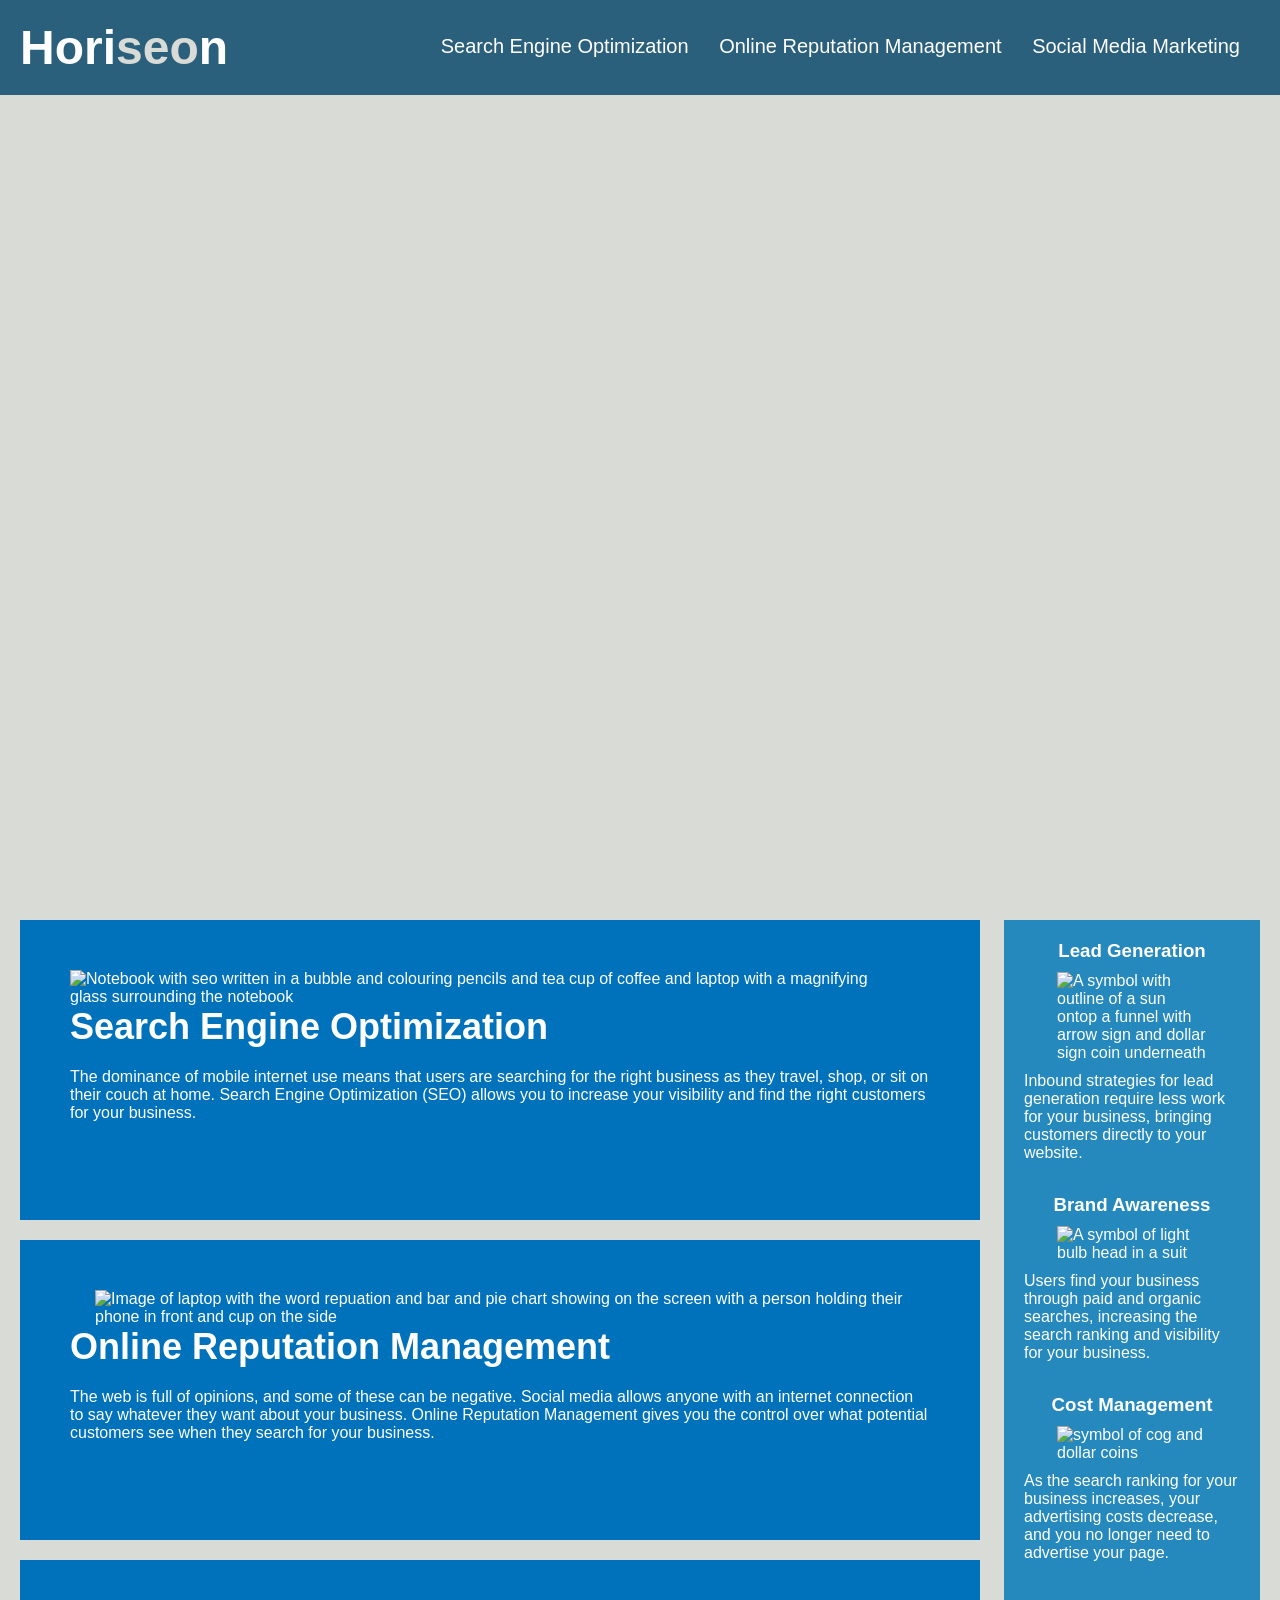
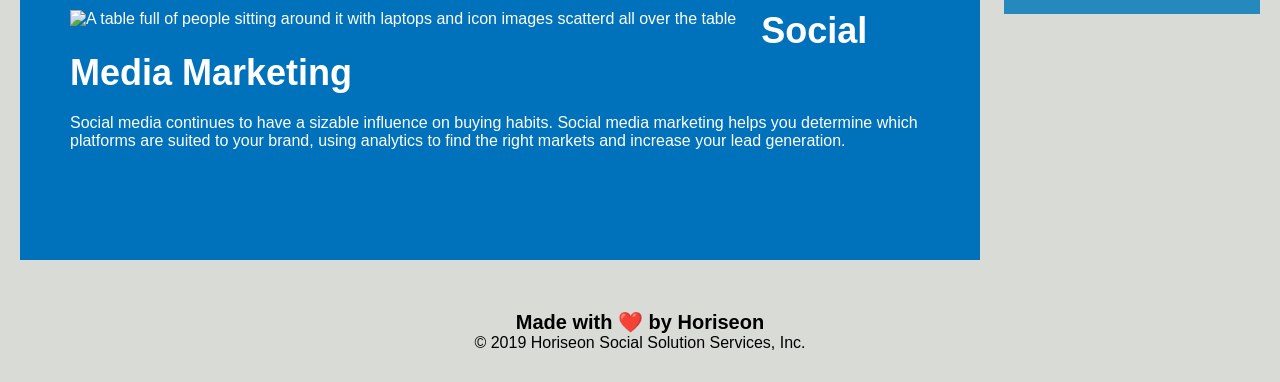
==== index.html @ 2ab8787c "Update index.html" ====
<!DOCTYPE html>
<html lang="en-gb">
<head>
<meta charset="UTF-8" />
<link rel="stylesheet" type="text/css" href="starter/assets/css/style.css">
 <title>Horiseon homepage for a marketing website</title>
</head>


<body>
    <header  class="header">
        <h1>Hori<span class="seo">seo</span>n</h1>
        <div>
            <nav>
              <ul>
                <li>
                    <a href="#search-engine-optimization">Search Engine Optimization</a>
                </li>
                <li>
                    <a href="#online-reputation-management">Online Reputation Management</a>
                </li>
                <li>
                    <a href="#social-media-marketing">Social Media Marketing</a>
                </li>
            </ul>
        </nav>
        </div>
    </header>
<main>
    <div class="hero"></div>
    <div class="content">
        
                <article class="search-engine-optimization">
                    <img src="./assets/images/search-engine-optimization.jpg"
                        alt="Notebook with seo written in a bubble and colouring pencils and tea cup of coffee and laptop with a magnifying glass surrounding the notebook "
                        class="float-left" />
                    <h2>Search Engine Optimization</h2>
                    <p>
                        The dominance of mobile internet use means that users are searching for the right business as they
                        travel, shop, or sit on their couch at home. Search Engine Optimization (SEO) allows you to increase
                        your visibility and find the right customers for your business.
                    </p>
                </article>
                <article id="online-reputation-management" class="online-reputation-management">
                    <img src="./assets/images/online-reputation-management.jpg"
                        alt="Image of laptop with the word repuation and bar and pie chart showing on the screen with a person holding their phone in front and cup on the side"
                        class="float-right" />
                    <h2>Online Reputation Management</h2>
                    <p>
                        The web is full of opinions, and some of these can be negative. Social media allows anyone with an
                        internet connection to say whatever they want about your business. Online Reputation Management gives
                        you the control over what potential customers see when they search for your business.
                    </p>
                </article>
                <article id="social-media-marketing" class="social-media-marketing">
                    <img src="./assets/images/social-media-marketing.jpg"
                        alt="A table full of people sitting around it with laptops and icon images scatterd all over the table"
                        class="float-left" />
                    <h2>Social Media Marketing</h2>
                    <p>
                        Social media continues to have a sizable influence on buying habits. Social media marketing helps you
                        determine which platforms are suited to your brand, using analytics to find the right markets and
                        increase your lead generation.
                    </p>
                </article>
       
    </div>
    <aside class="benefits">
        <div class="benefit-lead">
            <h3>Lead Generation</h3>
            <img src="./assets/images/lead-generation.png" alt="A symbol with outline of a sun ontop a funnel with arrow sign and dollar sign coin underneath" />
            <p>
                Inbound strategies for lead generation require less work for your business, bringing customers directly to your website.
            </p>
        </div>
        <div class="benefit-brand">
            <h3>Brand Awareness</h3>
            <img src="./assets/images/brand-awareness.png" alt="A symbol of light bulb head in a suit" />
            <p>
                Users find your business through paid and organic searches, increasing the search ranking and visibility for your business.
            </p>
        </div>
        <div class="benefit-cost">
            <h3>Cost Management</h3>
            <img src="./assets/images/cost-management.png" alt="symbol of cog and dollar coins"></img>
            <p>
                As the search ranking for your business increases, your advertising costs decrease, and you no longer need to advertise your page.
            </p>
        </div>
    </aside>  
</main>
    <footer class="footer">
        <h2>Made with ❤️️ by Horiseon</h2>
        <p>
            &copy; 2019 Horiseon Social Solution Services, Inc.
        </p>
    </footer>
</body>
</html>
---- starter/assets/css/style.css ----
/* Reset default box model, padding, and margin for all elements */
* {
    box-sizing: border-box;
    padding: 0;
    margin: 0;
}
/* Set the background color for the entire page */
body {
    background-color: #d9dcd6;
}
/* Style for the header section */
.header {
    padding: 20px;
    font-family: 'Trebuchet MS', 'Lucida Sans Unicode', 'Lucida Grande', 'Lucida Sans', Arial, sans-serif;
    background-color: #2a607c;
    color: #ffffff;
}
/* Style display and font size for the header's h1 element */
.header h1 {
    display: inline-block;
    font-size: 48px;
}
/* Style the color for the "seo" class within the header */
.header h1 .seo {
    color: #d9dcd6;
}
/* Style for the div within the header */
.header div {
    padding-top: 15px;
    margin-right: 20px;
    float: right;
    font-family: 'Gill Sans', 'Gill Sans MT', Calibri, 'Trebuchet MS', sans-serif;
    font-size: 20px;
}

.header div ul {
    list-style-type: none;
}
/* Style display and margin left for unordered lists within the div */
.header div ul li {
    display: inline-block;
    margin-left: 25px;
}
/* Style the colour and ensured no text decoration for anchor (link) elements */
a {
    color: #ffffff;
    text-decoration: none;
}
/* Style the font size for paragraph elements */
p {
    font-size: 16px;
}
/* Style for the hero class */
.hero {
    height: 800px;
    width: 100%;
    margin-bottom: 25px;
    background-image: url("../images/digital-marketing-meeting.jpg");
    background-size: cover;
    background-position: center;
}
/* Classes for floating elements to the left and right */
.float-left {
    float: left;
    margin-right: 25px;
}

.float-right {
    float: right;
    margin-left: 25px;
}
/* Style the width,display and margin left for the content section */
.content {
    width: 75%;
    display: inline-block;
    margin-left: 20px;
}
/* Style for the benefits section */
.benefits {
    margin-right: 20px;
    padding: 20px;
    clear: both;
    float: right;
    width: 20%;
    height: 100%;
    font-family: 'Gill Sans', 'Gill Sans MT', Calibri, 'Trebuchet MS', sans-serif;
    background-color: #2589bd;
}
/* Style the margin bottom and color for individual benefit sections (lead, brand, cost) */
.benefit-lead {
    margin-bottom: 32px;
    color: #ffffff;
}

.benefit-brand {
    margin-bottom: 32px;
    color: #ffffff;
}

.benefit-cost {
    margin-bottom: 32px;
    color: #ffffff;
}
/* Style margin bottom and text align for h3 headings within benefit sections */
.benefit-lead h3 {
    margin-bottom: 10px;
    text-align: center;
}

.benefit-brand h3 {
    margin-bottom: 10px;
    text-align: center;
}

.benefit-cost h3 {
    margin-bottom: 10px;
    text-align: center;
}
/* Style the display,margin and max width for images within benefit sections */
.benefit-lead img {
    display: block;
    margin: 10px auto;
    max-width: 150px;
}

.benefit-brand img {
    display: block;
    margin: 10px auto;
    max-width: 150px;
}

.benefit-cost img {
    display: block;
    margin: 10px auto;
    max-width: 150px;
}
/* Styles for sections with specific services (SEO, online reputation, social media marketing) */
.search-engine-optimization {
    margin-bottom: 20px;
    padding: 50px;
    height: 300px;
    font-family: 'Gill Sans', 'Gill Sans MT', Calibri, 'Trebuchet MS', sans-serif;
    background-color: #0072bb;
    color: #ffffff;
}

.online-reputation-management {
    margin-bottom: 20px;
    padding: 50px;
    height: 300px;
    font-family: 'Gill Sans', 'Gill Sans MT', Calibri, 'Trebuchet MS', sans-serif;
    background-color: #0072bb;
    color: #ffffff;
}

.social-media-marketing {
    margin-bottom: 20px;
    padding: 50px;
    height: 300px;
    font-family: 'Gill Sans', 'Gill Sans MT', Calibri, 'Trebuchet MS', sans-serif;
    background-color: #0072bb;
    color: #ffffff;
}
/* Style max-height for images within service section of SEO,online rep management and social media marketing */
.search-engine-optimization img {
    max-height: 200px;
}

.online-reputation-management img {
    max-height: 200px;
}

.social-media-marketing img {
    max-height: 200px;
}
/* Style the margin and font size for h2 headings within specific service sections:social media marketing,online repuation management and SEO. */
.search-engine-optimization h2 {
    margin-bottom: 20px;
    font-size: 36px;
}

.online-reputation-management h2 {
    margin-bottom: 20px;
    font-size: 36px;
}

.social-media-marketing h2 {
    margin-bottom: 20px;
    font-size: 36px;
}

/* Style the padding,font family,align text and made it clear for the footer section */
.footer {
    padding: 30px;
    clear: both;
    font-family: 'Trebuchet MS', 'Lucida Sans Unicode', 'Lucida Grande', 'Lucida Sans', Arial, sans-serif;
    text-align: center;
}
/* Style the font-size for h2 headings within the footer */
.footer h2 {
    font-size: 20px;
}
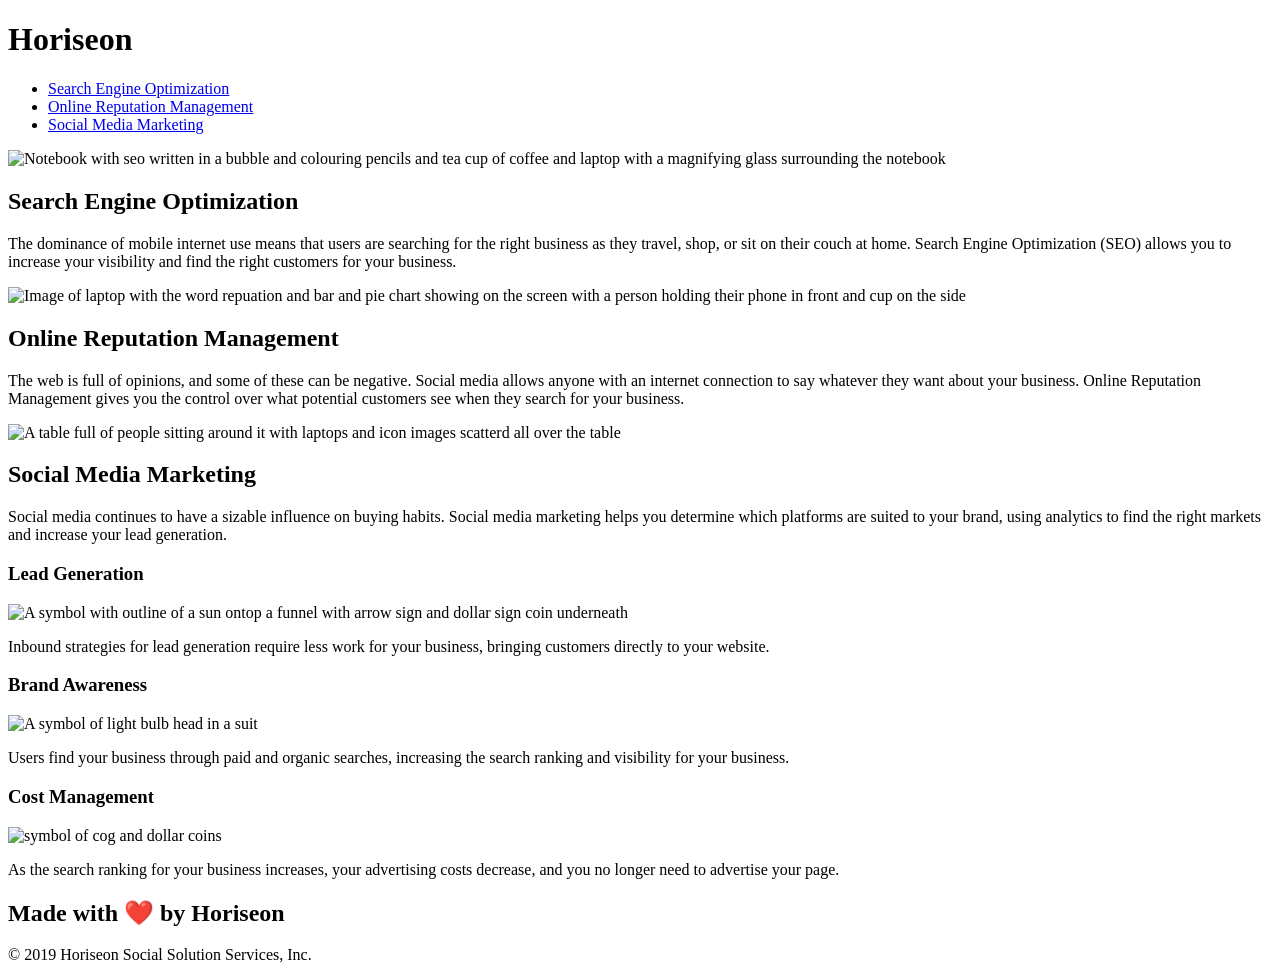
==== commit fdaeb49b: "merge" ====
--- a/index.html
+++ b/index.html
@@ -2,7 +2,7 @@
 <html lang="en-gb">
 <head>
 <meta charset="UTF-8" />
-<link rel="stylesheet" type="text/css" href="starter/assets/css/style.css">
+<link rel="stylesheet" href="./assets/css/style.css">
  <title>Horiseon homepage for a marketing website</title>
 </head>
 
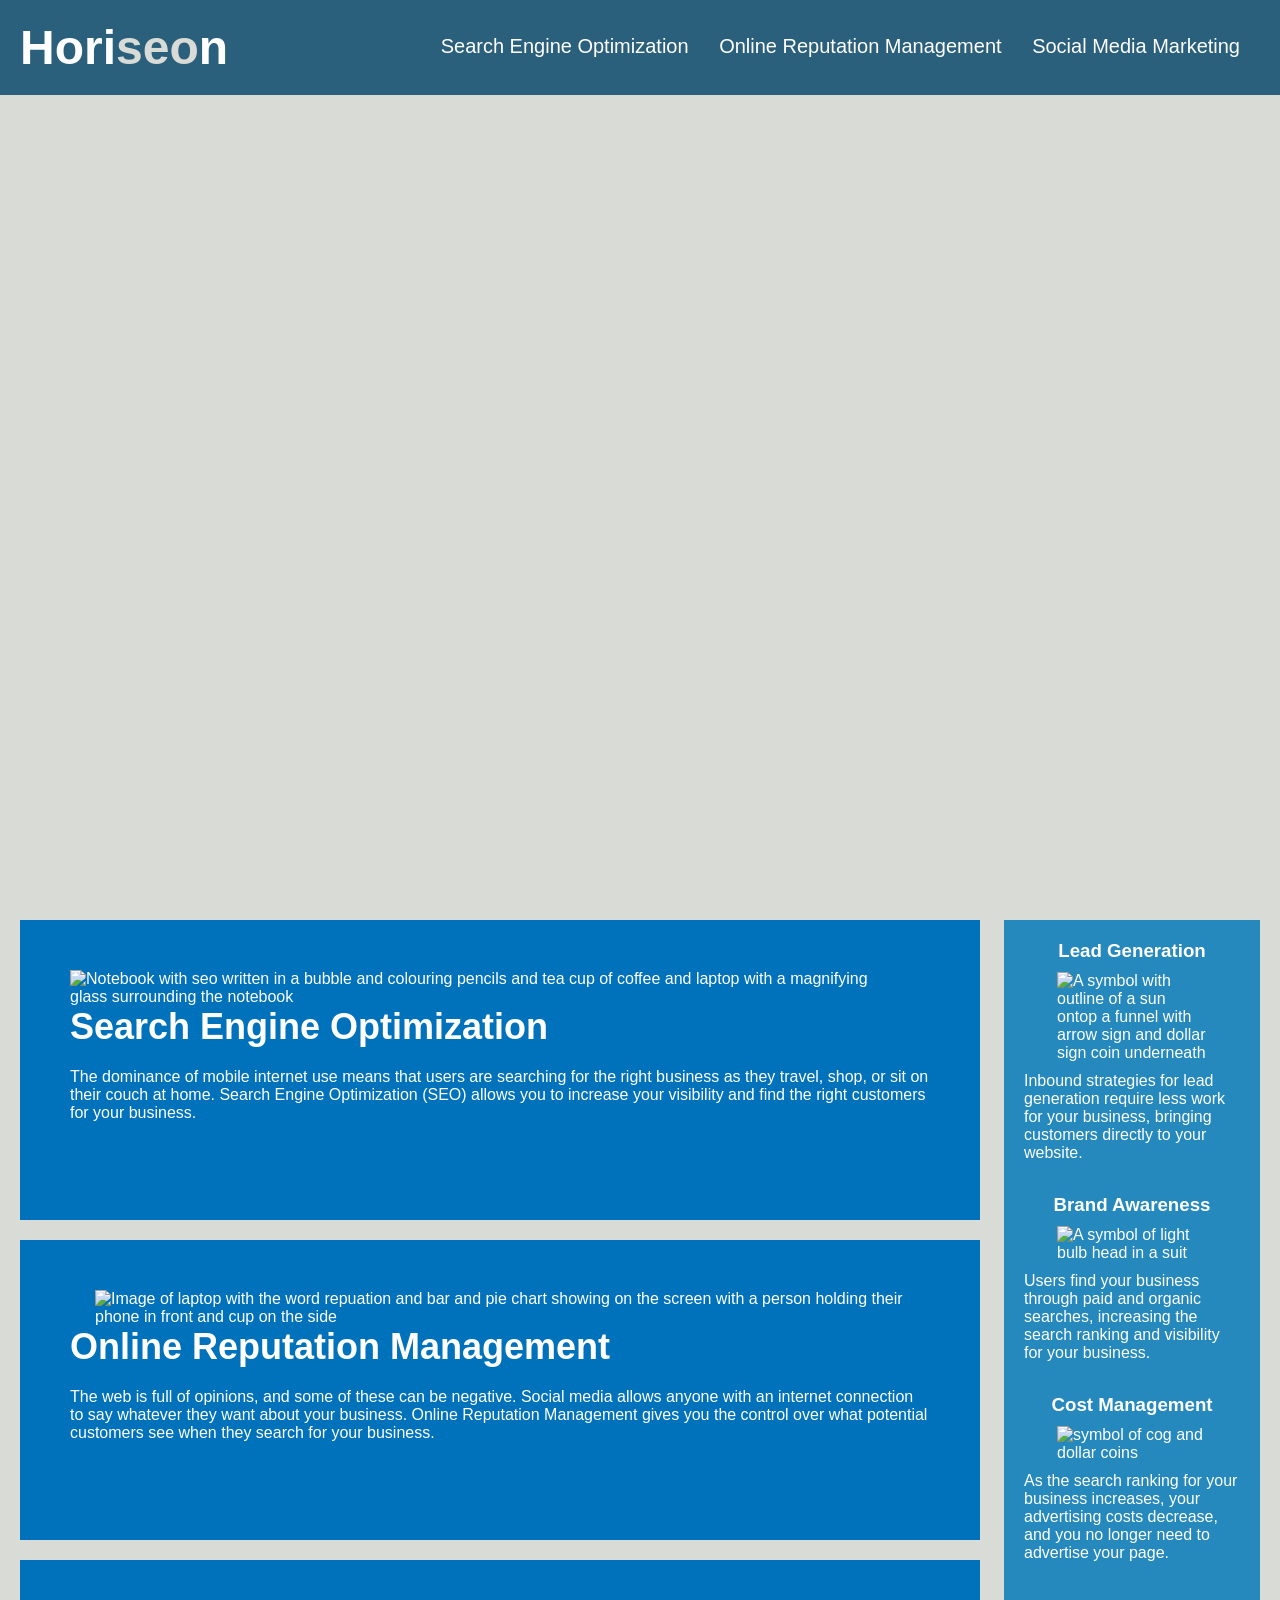
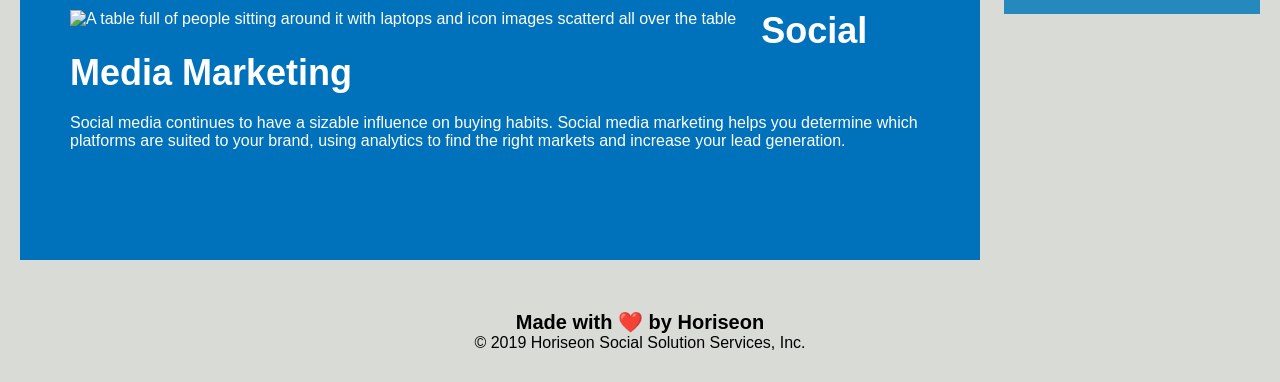
==== commit eae521f9: "change link" ====
--- a/index.html
+++ b/index.html
@@ -2,7 +2,7 @@
 <html lang="en-gb">
 <head>
 <meta charset="UTF-8" />
-<link rel="stylesheet" href="./assets/css/style.css">
+<link rel="stylesheet" href="./starter/assets/css/style.css">
  <title>Horiseon homepage for a marketing website</title>
 </head>
 
--- a/starter/assets/css/style.css
+++ b/starter/assets/css/style.css
@@ -0,0 +1,202 @@
+/* Reset default box model, padding, and margin for all elements */
+* {
+    box-sizing: border-box;
+    padding: 0;
+    margin: 0;
+}
+/* Set the background color for the entire page */
+body {
+    background-color: #d9dcd6;
+}
+/* Style for the header section */
+.header {
+    padding: 20px;
+    font-family: 'Trebuchet MS', 'Lucida Sans Unicode', 'Lucida Grande', 'Lucida Sans', Arial, sans-serif;
+    background-color: #2a607c;
+    color: #ffffff;
+}
+/* Style display and font size for the header's h1 element */
+.header h1 {
+    display: inline-block;
+    font-size: 48px;
+}
+/* Style the color for the "seo" class within the header */
+.header h1 .seo {
+    color: #d9dcd6;
+}
+/* Style for the div within the header */
+.header div {
+    padding-top: 15px;
+    margin-right: 20px;
+    float: right;
+    font-family: 'Gill Sans', 'Gill Sans MT', Calibri, 'Trebuchet MS', sans-serif;
+    font-size: 20px;
+}
+
+.header div ul {
+    list-style-type: none;
+}
+/* Style display and margin left for unordered lists within the div */
+.header div ul li {
+    display: inline-block;
+    margin-left: 25px;
+}
+/* Style the colour and ensured no text decoration for anchor (link) elements */
+a {
+    color: #ffffff;
+    text-decoration: none;
+}
+/* Style the font size for paragraph elements */
+p {
+    font-size: 16px;
+}
+/* Style for the hero class */
+.hero {
+    height: 800px;
+    width: 100%;
+    margin-bottom: 25px;
+    background-image: url("../images/digital-marketing-meeting.jpg");
+    background-size: cover;
+    background-position: center;
+}
+/* Classes for floating elements to the left and right */
+.float-left {
+    float: left;
+    margin-right: 25px;
+}
+
+.float-right {
+    float: right;
+    margin-left: 25px;
+}
+/* Style the width,display and margin left for the content section */
+.content {
+    width: 75%;
+    display: inline-block;
+    margin-left: 20px;
+}
+/* Style for the benefits section */
+.benefits {
+    margin-right: 20px;
+    padding: 20px;
+    clear: both;
+    float: right;
+    width: 20%;
+    height: 100%;
+    font-family: 'Gill Sans', 'Gill Sans MT', Calibri, 'Trebuchet MS', sans-serif;
+    background-color: #2589bd;
+}
+/* Style the margin bottom and color for individual benefit sections (lead, brand, cost) */
+.benefit-lead {
+    margin-bottom: 32px;
+    color: #ffffff;
+}
+
+.benefit-brand {
+    margin-bottom: 32px;
+    color: #ffffff;
+}
+
+.benefit-cost {
+    margin-bottom: 32px;
+    color: #ffffff;
+}
+/* Style margin bottom and text align for h3 headings within benefit sections */
+.benefit-lead h3 {
+    margin-bottom: 10px;
+    text-align: center;
+}
+
+.benefit-brand h3 {
+    margin-bottom: 10px;
+    text-align: center;
+}
+
+.benefit-cost h3 {
+    margin-bottom: 10px;
+    text-align: center;
+}
+/* Style the display,margin and max width for images within benefit sections */
+.benefit-lead img {
+    display: block;
+    margin: 10px auto;
+    max-width: 150px;
+}
+
+.benefit-brand img {
+    display: block;
+    margin: 10px auto;
+    max-width: 150px;
+}
+
+.benefit-cost img {
+    display: block;
+    margin: 10px auto;
+    max-width: 150px;
+}
+/* Styles for sections with specific services (SEO, online reputation, social media marketing) */
+.search-engine-optimization {
+    margin-bottom: 20px;
+    padding: 50px;
+    height: 300px;
+    font-family: 'Gill Sans', 'Gill Sans MT', Calibri, 'Trebuchet MS', sans-serif;
+    background-color: #0072bb;
+    color: #ffffff;
+}
+
+.online-reputation-management {
+    margin-bottom: 20px;
+    padding: 50px;
+    height: 300px;
+    font-family: 'Gill Sans', 'Gill Sans MT', Calibri, 'Trebuchet MS', sans-serif;
+    background-color: #0072bb;
+    color: #ffffff;
+}
+
+.social-media-marketing {
+    margin-bottom: 20px;
+    padding: 50px;
+    height: 300px;
+    font-family: 'Gill Sans', 'Gill Sans MT', Calibri, 'Trebuchet MS', sans-serif;
+    background-color: #0072bb;
+    color: #ffffff;
+}
+/* Style max-height for images within service section of SEO,online rep management and social media marketing */
+.search-engine-optimization img {
+    max-height: 200px;
+}
+
+.online-reputation-management img {
+    max-height: 200px;
+}
+
+.social-media-marketing img {
+    max-height: 200px;
+}
+/* Style the margin and font size for h2 headings within specific service sections:social media marketing,online repuation management and SEO. */
+.search-engine-optimization h2 {
+    margin-bottom: 20px;
+    font-size: 36px;
+}
+
+.online-reputation-management h2 {
+    margin-bottom: 20px;
+    font-size: 36px;
+}
+
+.social-media-marketing h2 {
+    margin-bottom: 20px;
+    font-size: 36px;
+}
+
+/* Style the padding,font family,align text and made it clear for the footer section */
+.footer {
+    padding: 30px;
+    clear: both;
+    font-family: 'Trebuchet MS', 'Lucida Sans Unicode', 'Lucida Grande', 'Lucida Sans', Arial, sans-serif;
+    text-align: center;
+}
+/* Style the font-size for h2 headings within the footer */
+.footer h2 {
+    font-size: 20px;
+}
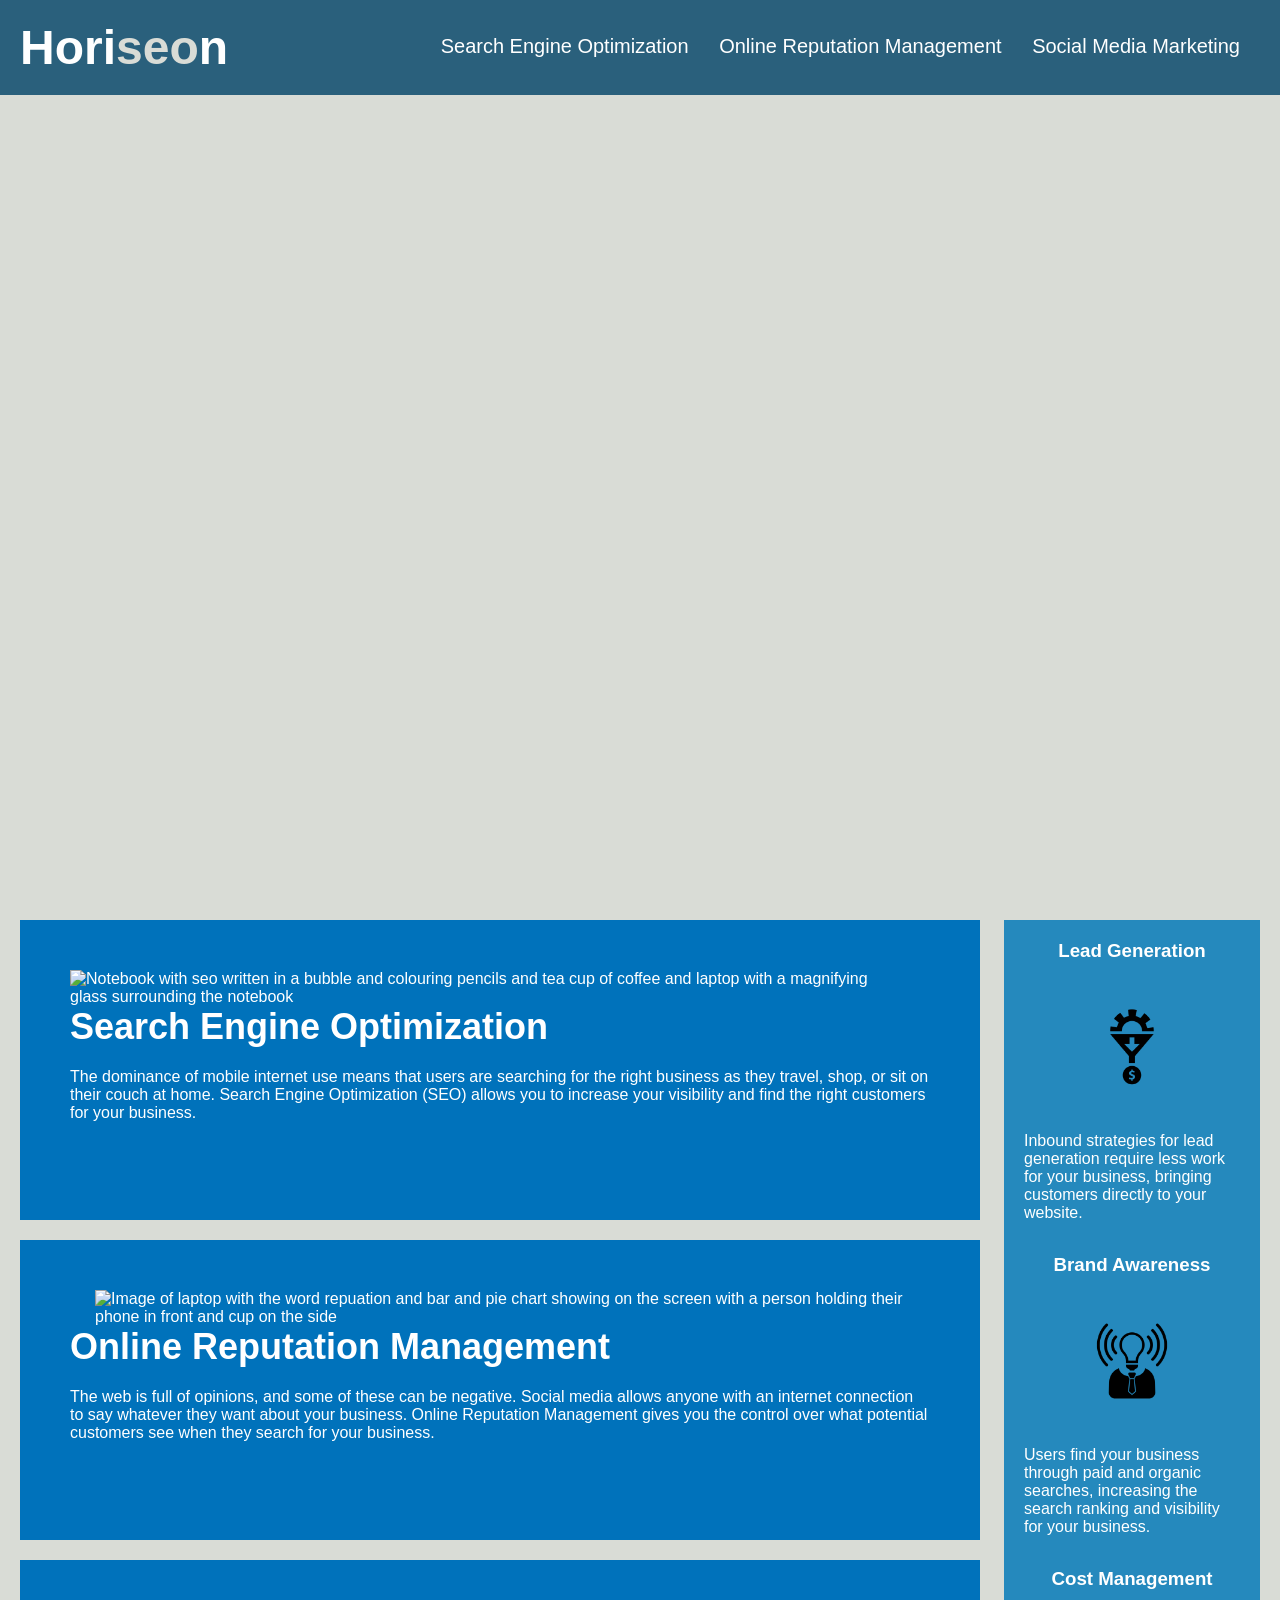
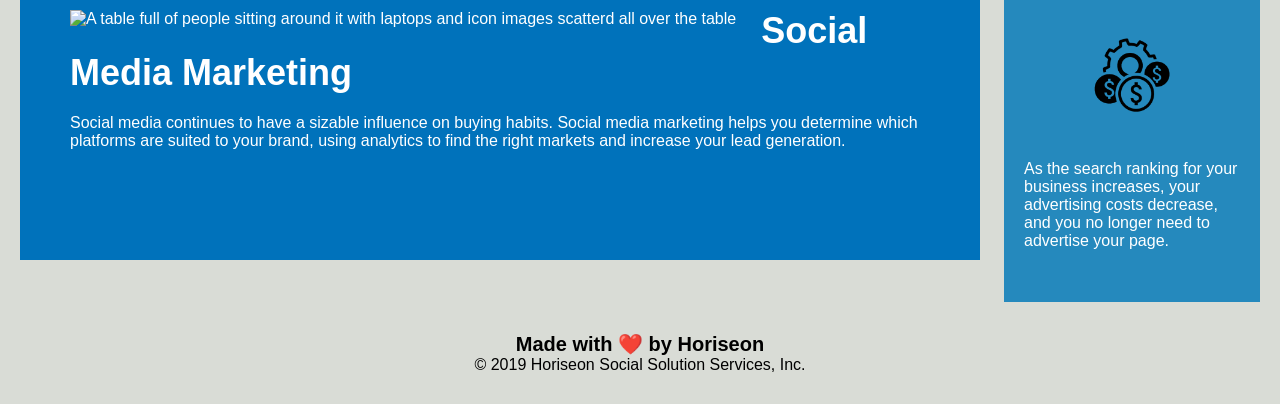
==== commit 701a6582: "edit images" ====
--- a/index.html
+++ b/index.html
@@ -31,7 +31,7 @@
     <div class="content">
         
                 <article class="search-engine-optimization">
-                    <img src="./assets/images/search-engine-optimization.jpg"
+                    <img src="./starter/assets/images/search-engine-optimization.png"
                         alt="Notebook with seo written in a bubble and colouring pencils and tea cup of coffee and laptop with a magnifying glass surrounding the notebook "
                         class="float-left" />
                     <h2>Search Engine Optimization</h2>
@@ -42,7 +42,7 @@
                     </p>
                 </article>
                 <article id="online-reputation-management" class="online-reputation-management">
-                    <img src="./assets/images/online-reputation-management.jpg"
+                    <img src="./starter/assets/images/online-reputation-management.png"
                         alt="Image of laptop with the word repuation and bar and pie chart showing on the screen with a person holding their phone in front and cup on the side"
                         class="float-right" />
                     <h2>Online Reputation Management</h2>
@@ -53,7 +53,7 @@
                     </p>
                 </article>
                 <article id="social-media-marketing" class="social-media-marketing">
-                    <img src="./assets/images/social-media-marketing.jpg"
+                    <img src="./starter/assets/images/social-media-marketing.png"
                         alt="A table full of people sitting around it with laptops and icon images scatterd all over the table"
                         class="float-left" />
                     <h2>Social Media Marketing</h2>
@@ -68,21 +68,21 @@
     <aside class="benefits">
         <div class="benefit-lead">
             <h3>Lead Generation</h3>
-            <img src="./assets/images/lead-generation.png" alt="A symbol with outline of a sun ontop a funnel with arrow sign and dollar sign coin underneath" />
+            <img src="./starter/assets/images/lead-generation.png" alt="A symbol with outline of a sun ontop a funnel with arrow sign and dollar sign coin underneath" />
             <p>
                 Inbound strategies for lead generation require less work for your business, bringing customers directly to your website.
             </p>
         </div>
         <div class="benefit-brand">
             <h3>Brand Awareness</h3>
-            <img src="./assets/images/brand-awareness.png" alt="A symbol of light bulb head in a suit" />
+            <img src="./starter/assets/images/brand-awareness.png" alt="A symbol of light bulb head in a suit" />
             <p>
                 Users find your business through paid and organic searches, increasing the search ranking and visibility for your business.
             </p>
         </div>
         <div class="benefit-cost">
             <h3>Cost Management</h3>
-            <img src="./assets/images/cost-management.png" alt="symbol of cog and dollar coins"></img>
+            <img src="./starter/assets/images/cost-management.png" alt="symbol of cog and dollar coins"></img>
             <p>
                 As the search ranking for your business increases, your advertising costs decrease, and you no longer need to advertise your page.
             </p>
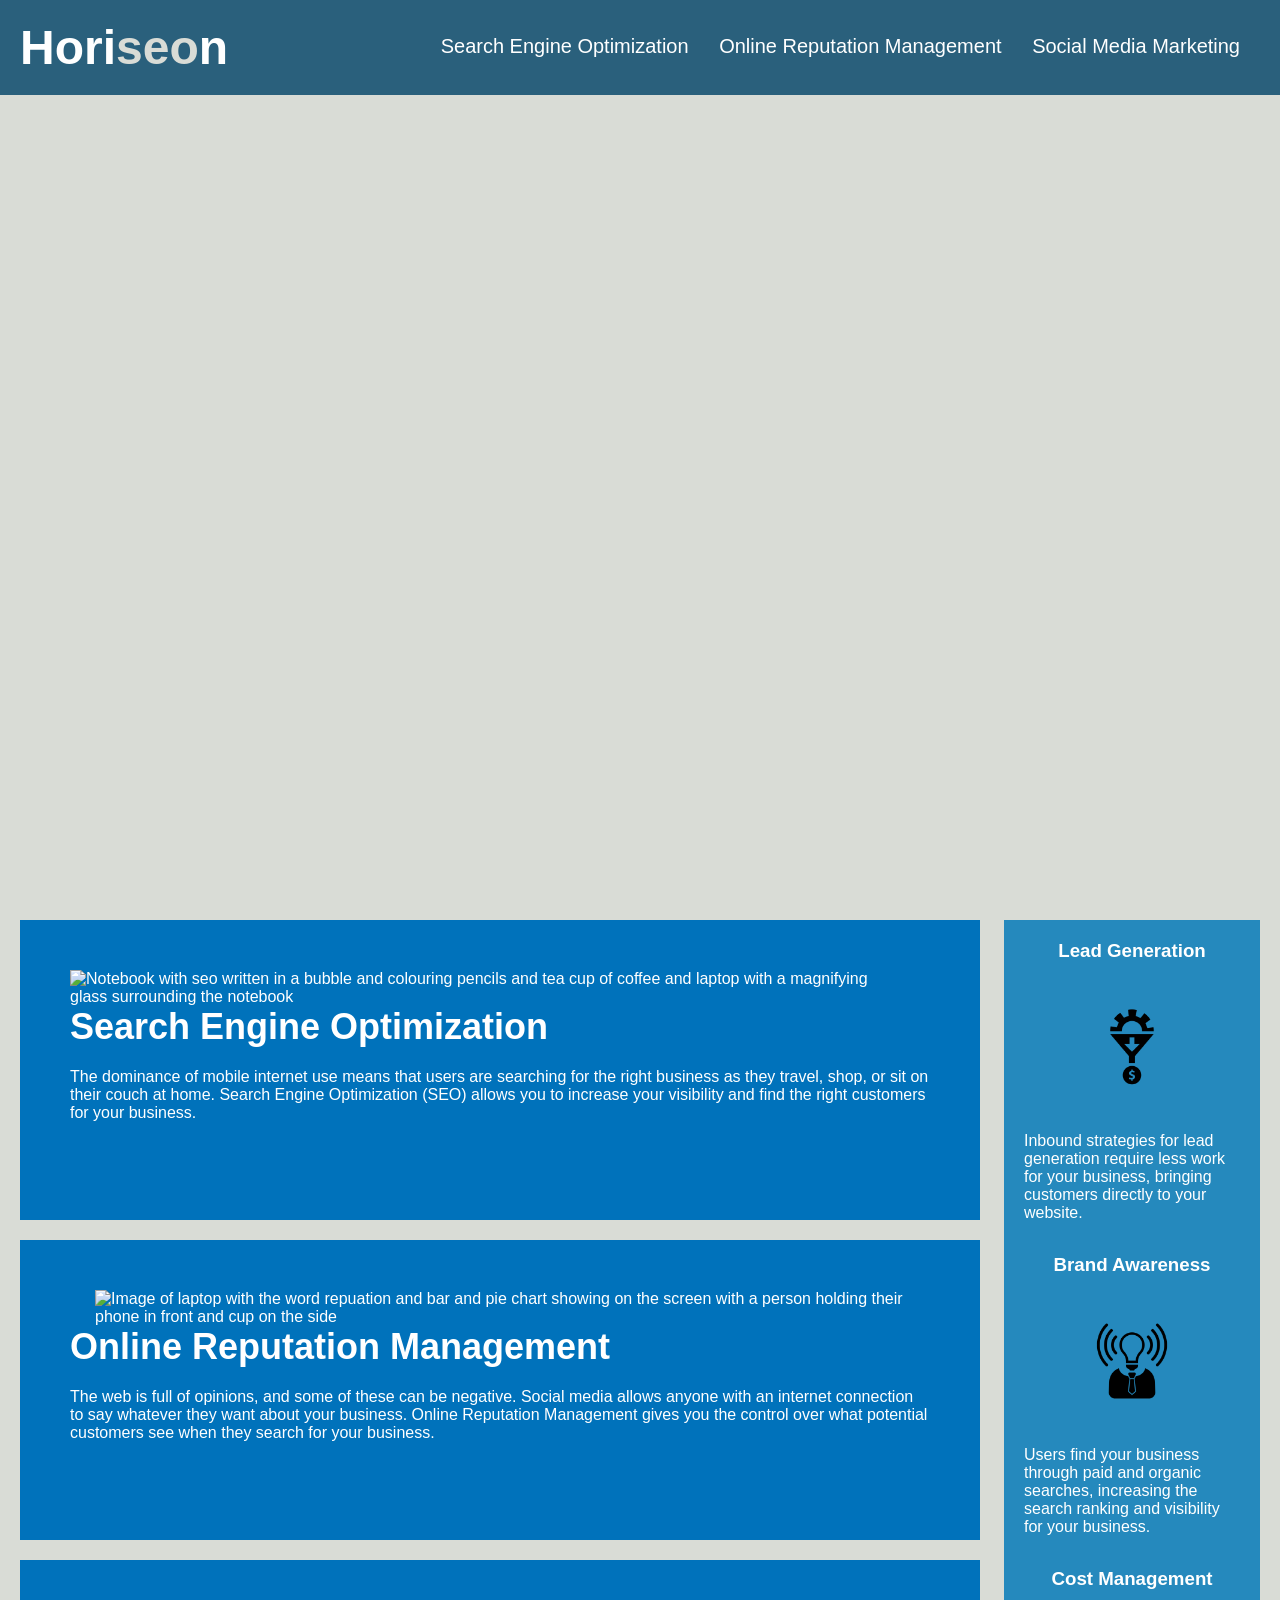
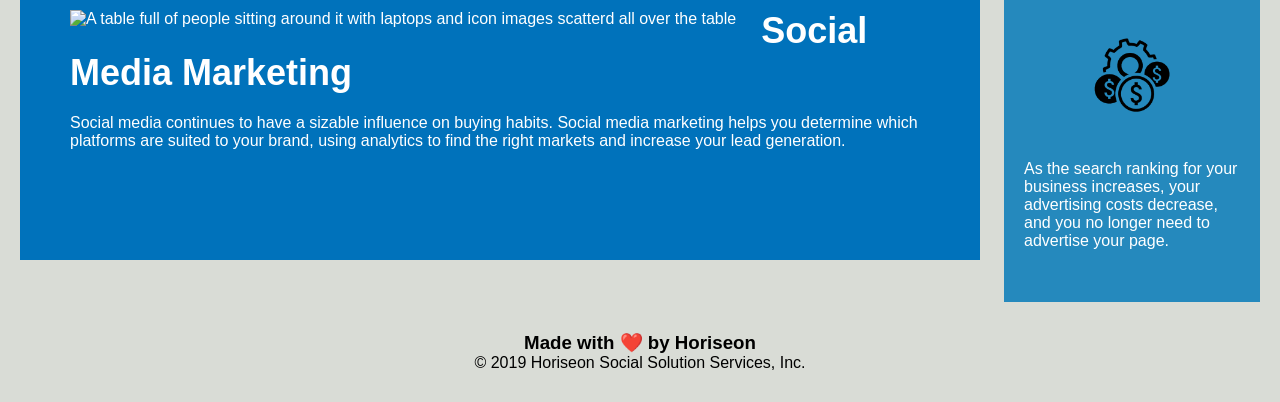
==== commit 6769b1f2: "edited css" ====
--- a/index.html
+++ b/index.html
@@ -2,7 +2,7 @@
 <html lang="en-gb">
 <head>
 <meta charset="UTF-8" />
-<link rel="stylesheet" href="./starter/assets/css/style.css">
+<link rel="stylesheet" href="./assets/css/style.css">
  <title>Horiseon homepage for a marketing website</title>
 </head>
 
@@ -30,8 +30,8 @@
     <div class="hero"></div>
     <div class="content">
         
-                <article class="search-engine-optimization">
-                    <img src="./starter/assets/images/search-engine-optimization.png"
+                <article id="search-engine-optimization" class="articles">
+                    <img src="./assets/images/search-engine-optimization.jpg"
                         alt="Notebook with seo written in a bubble and colouring pencils and tea cup of coffee and laptop with a magnifying glass surrounding the notebook "
                         class="float-left" />
                     <h2>Search Engine Optimization</h2>
@@ -41,8 +41,8 @@
                         your visibility and find the right customers for your business.
                     </p>
                 </article>
-                <article id="online-reputation-management" class="online-reputation-management">
-                    <img src="./starter/assets/images/online-reputation-management.png"
+                <article id="online-reputation-management" class="articles">
+                    <img src="./assets/images/online-reputation-management.jpg"
                         alt="Image of laptop with the word repuation and bar and pie chart showing on the screen with a person holding their phone in front and cup on the side"
                         class="float-right" />
                     <h2>Online Reputation Management</h2>
@@ -52,8 +52,8 @@
                         you the control over what potential customers see when they search for your business.
                     </p>
                 </article>
-                <article id="social-media-marketing" class="social-media-marketing">
-                    <img src="./starter/assets/images/social-media-marketing.png"
+                <article id="social-media-marketing" class="articles">
+                    <img src="./assets/images/social-media-marketing.jpg"
                         alt="A table full of people sitting around it with laptops and icon images scatterd all over the table"
                         class="float-left" />
                     <h2>Social Media Marketing</h2>
@@ -66,23 +66,23 @@
        
     </div>
     <aside class="benefits">
-        <div class="benefit-lead">
+        <div class="benefits-2">
             <h3>Lead Generation</h3>
-            <img src="./starter/assets/images/lead-generation.png" alt="A symbol with outline of a sun ontop a funnel with arrow sign and dollar sign coin underneath" />
+            <img src="./assets/images/lead-generation.png" alt="A symbol with outline of a sun ontop a funnel with arrow sign and dollar sign coin underneath" />
             <p>
                 Inbound strategies for lead generation require less work for your business, bringing customers directly to your website.
             </p>
         </div>
-        <div class="benefit-brand">
+        <div class="benefits-2">
             <h3>Brand Awareness</h3>
-            <img src="./starter/assets/images/brand-awareness.png" alt="A symbol of light bulb head in a suit" />
+            <img src="./assets/images/brand-awareness.png" alt="A symbol of light bulb head in a suit" />
             <p>
                 Users find your business through paid and organic searches, increasing the search ranking and visibility for your business.
             </p>
         </div>
-        <div class="benefit-cost">
+        <div class="benefits-2">
             <h3>Cost Management</h3>
-            <img src="./starter/assets/images/cost-management.png" alt="symbol of cog and dollar coins"></img>
+            <img src="./assets/images/cost-management.png" alt="symbol of cog and dollar coins"></img>
             <p>
                 As the search ranking for your business increases, your advertising costs decrease, and you no longer need to advertise your page.
             </p>
@@ -90,7 +90,7 @@
     </aside>  
 </main>
     <footer class="footer">
-        <h2>Made with ❤️️ by Horiseon</h2>
+        <h3>Made with ❤️️ by Horiseon</h3>
         <p>
             &copy; 2019 Horiseon Social Solution Services, Inc.
         </p>
--- a/assets/css/style.css
+++ b/assets/css/style.css
@@ -0,0 +1,142 @@
+/* Reset default box model, padding, and margin for all elements */
+* {
+    box-sizing: border-box;
+    padding: 0;
+    margin: 0;
+}
+/* Set the background color for the entire page */
+body {
+    background-color: #d9dcd6;
+}
+/* Style for the header section */
+.header {
+    padding: 20px;
+    font-family: 'Trebuchet MS', 'Lucida Sans Unicode', 'Lucida Grande', 'Lucida Sans', Arial, sans-serif;
+    background-color: #2a607c;
+    color: #ffffff;
+}
+/* Style display and font size for the header's h1 element */
+.header h1 {
+    display: inline-block;
+    font-size: 48px;
+}
+/* Style the color for the "seo" class within the header */
+.header h1 .seo {
+    color: #d9dcd6;
+}
+/* Style for the div within the header */
+.header div {
+    padding-top: 15px;
+    margin-right: 20px;
+    float: right;
+    font-family: 'Gill Sans', 'Gill Sans MT', Calibri, 'Trebuchet MS', sans-serif;
+    font-size: 20px;
+}
+
+.header div ul {
+    list-style-type: none;
+}
+/* Style display and margin left for unordered lists within the div */
+.header div ul li {
+    display: inline-block;
+    margin-left: 25px;
+}
+/* Style the colour and ensured no text decoration for anchor (link) elements */
+a {
+    color: #ffffff;
+    text-decoration: none;
+}
+/* Style the font size for paragraph elements */
+p {
+    font-size: 16px;
+}
+/* Style for the hero class */
+.hero {
+    height: 800px;
+    width: 100%;
+    margin-bottom: 25px;
+    background-image: url("../images/digital-marketing-meeting.jpg");
+    background-size: cover;
+    background-position: center;
+}
+/* Classes for floating elements to the left and right */
+.float-left {
+    float: left;
+    margin-right: 25px;
+}
+
+.float-right {
+    float: right;
+    margin-left: 25px;
+}
+/* Style the width,display and margin left for the content section */
+.content {
+    width: 75%;
+    display: inline-block;
+    margin-left: 20px;
+}
+/* Style for the benefits section */
+.benefits {
+    margin-right: 20px;
+    padding: 20px;
+    clear: both;
+    float: right;
+    width: 20%;
+    height: 100%;
+    font-family: 'Gill Sans', 'Gill Sans MT', Calibri, 'Trebuchet MS', sans-serif;
+    background-color: #2589bd;
+}
+/* Style the margin bottom and color for individual benefit sections (lead, brand, cost) */
+.benefits-2 {
+    margin-bottom: 32px;
+    color: #ffffff;
+}
+
+/* Style margin bottom and text align for h3 headings within benefit sections */
+.benefits-2 h3 {
+    margin-bottom: 10px;
+    text-align: center;
+}
+
+
+/* Style the display,margin and max width for images within benefit sections */
+.benefits-2 img {
+    display: block;
+    margin: 10px auto;
+    max-width: 150px;
+}
+
+/* Styles for sections with specific services (SEO, online reputation, social media marketing) */
+.articles {
+    margin-bottom: 20px;
+    padding: 50px;
+    height: 300px;
+    font-family: 'Gill Sans', 'Gill Sans MT', Calibri, 'Trebuchet MS', sans-serif;
+    background-color: #0072bb;
+    color: #ffffff;
+}
+
+
+/* Style max-height for images within service section of SEO,online rep management and social media marketing */
+.articles img {
+    max-height: 200px;
+}
+
+
+/* Style the margin and font size for h2 headings within specific service sections:social media marketing,online repuation management and SEO. */
+.articles h2 {
+    margin-bottom: 20px;
+    font-size: 36px;
+}
+
+/* Style the padding,font family,align text and made it clear for the footer section */
+.footer {
+    padding: 30px;
+    clear: both;
+    font-family: 'Trebuchet MS', 'Lucida Sans Unicode', 'Lucida Grande', 'Lucida Sans', Arial, sans-serif;
+    text-align: center;
+}
+/* Style the font-size for h2 headings within the footer */
+.footer h2 {
+    font-size: 20px;
+}
